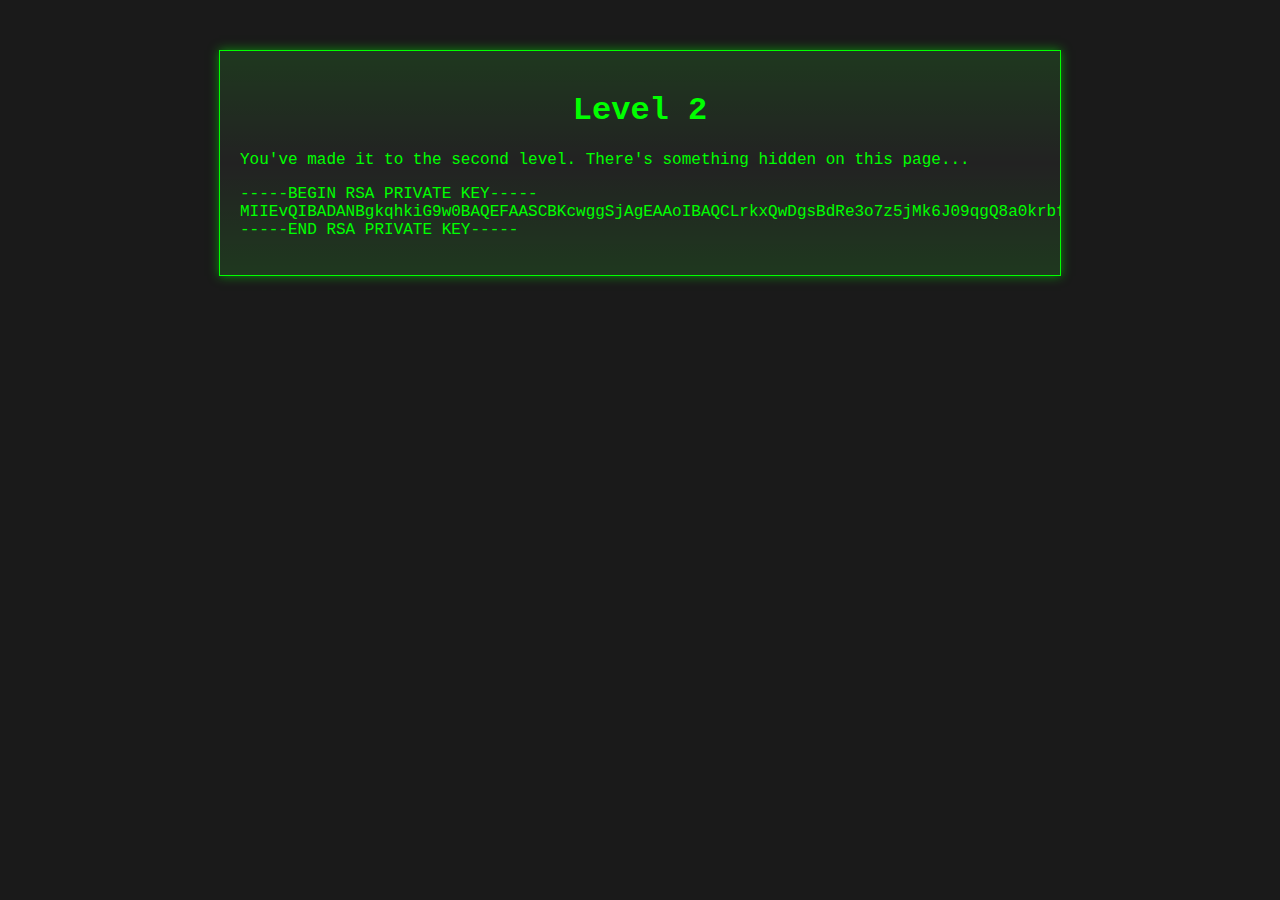
==== ctf_secret_pg.html @ f113d2fc "Add files via upload" ====
<!DOCTYPE html>
<html lang="en">
<head>
    <meta charset="UTF-8">
    <meta name="viewport" content="width=device-width, initial-scale=1.0">
    <title>Level 2 - Cybersecurity Challenge</title>
    <link rel="stylesheet" href="css_sheets.css">
</head>
<body>
    <div class="container">
        <h1>Level 2</h1>
        <p>You've made it to the second level. There's something hidden on this page...</p>
        <p>-----BEGIN RSA PRIVATE KEY-----
            [base64]/XHZjiPvynKqYh1GRxlo55az+RTHrleYIYNgcsooyWdeikaaEyxAPR6g/geC0Ay9obow+77i+CTvQ2/yY3Jqdz83APxnSXjC3scgikMVzVWASm+2uFaLyZZlQ/b2OdBfq9UF4L21AgMBAAECggEAAnXTzZ76c6QNT+J2/XVyNICNtyFV08PxVPzUc8FmD/YLG7kpQJMQIgdpoAZBFaoyaQPvmVV/gbLhCENFbWEDIvCGgTiHASeIi8CrfjQ0fFcE+cwYd0hck7vHqrtCa7qsX7eXhzvYu83EUJK+DyG+UrcTNnejHuH7zLpzRw4nZ9sWiBlFlWT/kXJxhl5vYMFFScj0G4ikGPtKtuayYYv+MXGOcYuSzW0bbdTJ5qrU2RQAHnFfBmBCQ3oNFZUZDi/yyPRl6zaBUa1ZDcPEefC3RVli+KQP3zfLpw/CwELzIuxYfgU5izpILFweB8Q2RXlIkMt2KfUudce2DJe8wMhKYQKBgQC9MbL3USXF8GPOhDvxffKFWJGkTjbfljTB25kSg65nii1QzrcjNTraHCDksmY4r7eLneztjz/jzS3DvTDL29Xqfxqy7sRPmFuNUT/iXlasSXVn6oBJwiYiTOSAPYsdtvq2AAF0AZIMx5AotTWvHyw1/AzL2ftTvClzvULLgz2ubQKBgQC9ANH8eM2MCx2DTpSKSRD+yneLzYy5lkpWzZTN30pRjamTmugI/[base64]/JN4p4e4sI5dypQKBgFs6FyEm6gfLoa4scrQgumxRK8y2JVO7ABzP1CBew8+DcjOF1LPrUb656Zpptg5gWhUcvb6WeAQvrv51srhjOpqS3CT5qkxm/CK6S6+TTDq+F0XaCWQOIdUHYeoD8FEdWtpSxZn/V7J95AbVIGaato5sEhz+wT8apox4vuDpeMHpAoGAbP+6YQZev4+yeJ+GS3FAQWJZGuzAeOx4UrUS2RhMk9hz1kUzlRG3hM6LCR2JbozdvNyW0BzNRK9+3me+asXhENHfnmrHBehwuY4VNRB6cSmL9CGS8atKUpBMOQEcp+IrUZBX6+gegYkkOonmNiUC/V5yM4UfjbDZys9cmTYwoEY=
            -----END RSA PRIVATE KEY-----</p>
        
        <!-- Hidden button container -->
        <div id="secret-button-container">
           <script></script>
            <!-- Secret button will be injected here via JS -->
        </div>

        <!-- Public key display area -->
        <div id="public-key-display" class="hidden"></div>
    </div>


    <!-- Correct script order -->
    <script src="js/crypto.js"></script>
    <script src="js/main.js"></script>
</body>
</html>
---- css_sheets.css ----
/* style.css */
body {
    font-family: 'Courier New', monospace;
    background-color: #1a1a1a;
    color: #00ff00;
    margin: 0;
    padding: 0;
}

.container {
    max-width: 800px;
    margin: 50px auto;
    padding: 20px;
    background-color: #222;
    border: 1px solid #00ff00;
    box-shadow: 0 0 10px rgba(0, 255, 0, 0.5);
}

h1 {
    text-align: center;
    color: #00ff00;
}

.hidden-content {
    color: rgba(0, 255, 0, 0.05);
    font-size: 0.8em;
    margin: 20px 0;
    word-wrap: break-word;
}

#encoded-hint {
    background-color: #333;
    padding: 15px;
    border-left: 3px solid #00ff00;
    margin: 20px 0;
    font-family: monospace;
    word-wrap: break-word;
}


.secret-button {
    width: 30px;
    height: 30px;
    position: fixed;
    opacity: 0.01; /* Almost invisible but not completely */
    /*cursor: default; /* To not show the pointer cursor */
    border: none;
    background: blueviolet;
}

/* Styling for the revealed public key */
.public-key-container {
    background-color: #333;
    padding: 15px;
    border: 1px dashed #00ff00;
    margin-top: 20px;
    display: none; /* Hidden by default */
}


/* Add to style.css */
body {
    background-image: url('path/to/matrix-background.jpg');
    background-blend-mode: overlay;
}

/* Add a terminal-like effect to text areas */
textarea, pre {
    background-color: #0a0a0a;
    color: #00ff00;
    font-family: 'Courier New', monospace;
    border: 1px solid #00ff00;
    padding: 10px;
    width: 100%;
    min-height: 100px;
}

/* Add a "computer scan" animation to certain elements */
@keyframes scan {
    0% { background-position: 0 0; }
    100% { background-position: 0 100%; }
}

.container {
    position: relative;
    overflow: hidden;
}

.container::after {
    content: '';
    position: absolute;
    top: 0;
    left: 0;
    width: 100%;
    height: 100%;
    background: linear-gradient(to bottom, rgba(0,255,0,0.1) 0%, transparent 50%, rgba(0,255,0,0.1) 100%);
    pointer-events: none;
    animation: scan 2s linear infinite;
}
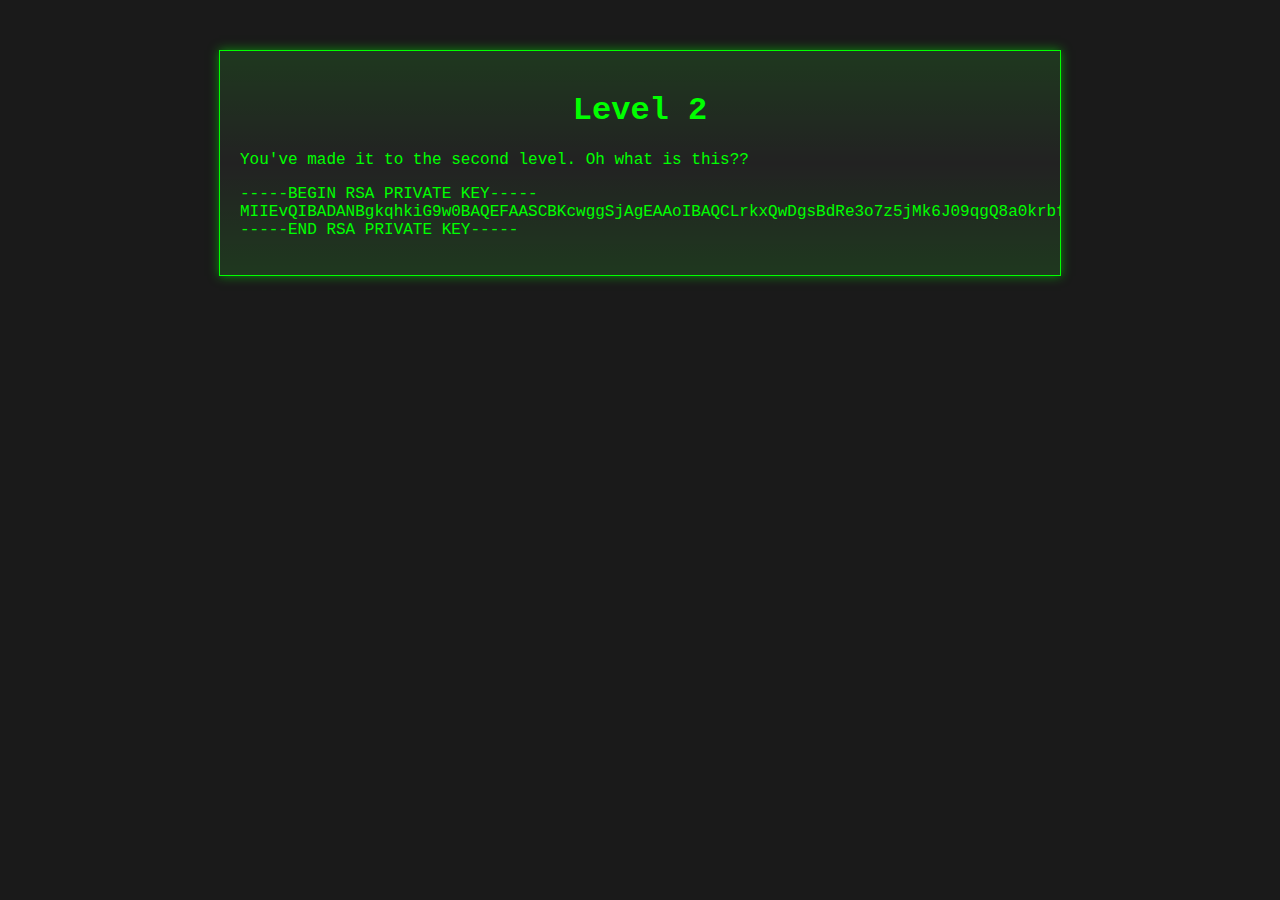
==== commit da5ffcc4: "Update ctf_secret_pg.html" ====
--- a/ctf_secret_pg.html
+++ b/ctf_secret_pg.html
@@ -9,23 +9,12 @@
 <body>
     <div class="container">
         <h1>Level 2</h1>
-        <p>You've made it to the second level. There's something hidden on this page...</p>
+        <p>You've made it to the second level. Oh what is this??</p>
         <p>-----BEGIN RSA PRIVATE KEY-----
             [base64]/XHZjiPvynKqYh1GRxlo55az+RTHrleYIYNgcsooyWdeikaaEyxAPR6g/geC0Ay9obow+77i+CTvQ2/yY3Jqdz83APxnSXjC3scgikMVzVWASm+2uFaLyZZlQ/b2OdBfq9UF4L21AgMBAAECggEAAnXTzZ76c6QNT+J2/XVyNICNtyFV08PxVPzUc8FmD/YLG7kpQJMQIgdpoAZBFaoyaQPvmVV/gbLhCENFbWEDIvCGgTiHASeIi8CrfjQ0fFcE+cwYd0hck7vHqrtCa7qsX7eXhzvYu83EUJK+DyG+UrcTNnejHuH7zLpzRw4nZ9sWiBlFlWT/kXJxhl5vYMFFScj0G4ikGPtKtuayYYv+MXGOcYuSzW0bbdTJ5qrU2RQAHnFfBmBCQ3oNFZUZDi/yyPRl6zaBUa1ZDcPEefC3RVli+KQP3zfLpw/CwELzIuxYfgU5izpILFweB8Q2RXlIkMt2KfUudce2DJe8wMhKYQKBgQC9MbL3USXF8GPOhDvxffKFWJGkTjbfljTB25kSg65nii1QzrcjNTraHCDksmY4r7eLneztjz/jzS3DvTDL29Xqfxqy7sRPmFuNUT/iXlasSXVn6oBJwiYiTOSAPYsdtvq2AAF0AZIMx5AotTWvHyw1/AzL2ftTvClzvULLgz2ubQKBgQC9ANH8eM2MCx2DTpSKSRD+yneLzYy5lkpWzZTN30pRjamTmugI/[base64]/JN4p4e4sI5dypQKBgFs6FyEm6gfLoa4scrQgumxRK8y2JVO7ABzP1CBew8+DcjOF1LPrUb656Zpptg5gWhUcvb6WeAQvrv51srhjOpqS3CT5qkxm/CK6S6+TTDq+F0XaCWQOIdUHYeoD8FEdWtpSxZn/V7J95AbVIGaato5sEhz+wT8apox4vuDpeMHpAoGAbP+6YQZev4+yeJ+GS3FAQWJZGuzAeOx4UrUS2RhMk9hz1kUzlRG3hM6LCR2JbozdvNyW0BzNRK9+3me+asXhENHfnmrHBehwuY4VNRB6cSmL9CGS8atKUpBMOQEcp+IrUZBX6+gegYkkOonmNiUC/V5yM4UfjbDZys9cmTYwoEY=
             -----END RSA PRIVATE KEY-----</p>
-        
-        <!-- Hidden button container -->
-        <div id="secret-button-container">
-           <script></script>
-            <!-- Secret button will be injected here via JS -->
-        </div>
+    
 
-        <!-- Public key display area -->
-        <div id="public-key-display" class="hidden"></div>
-    </div>
-
-
-    <!-- Correct script order -->
     <script src="js/crypto.js"></script>
     <script src="js/main.js"></script>
 </body>
